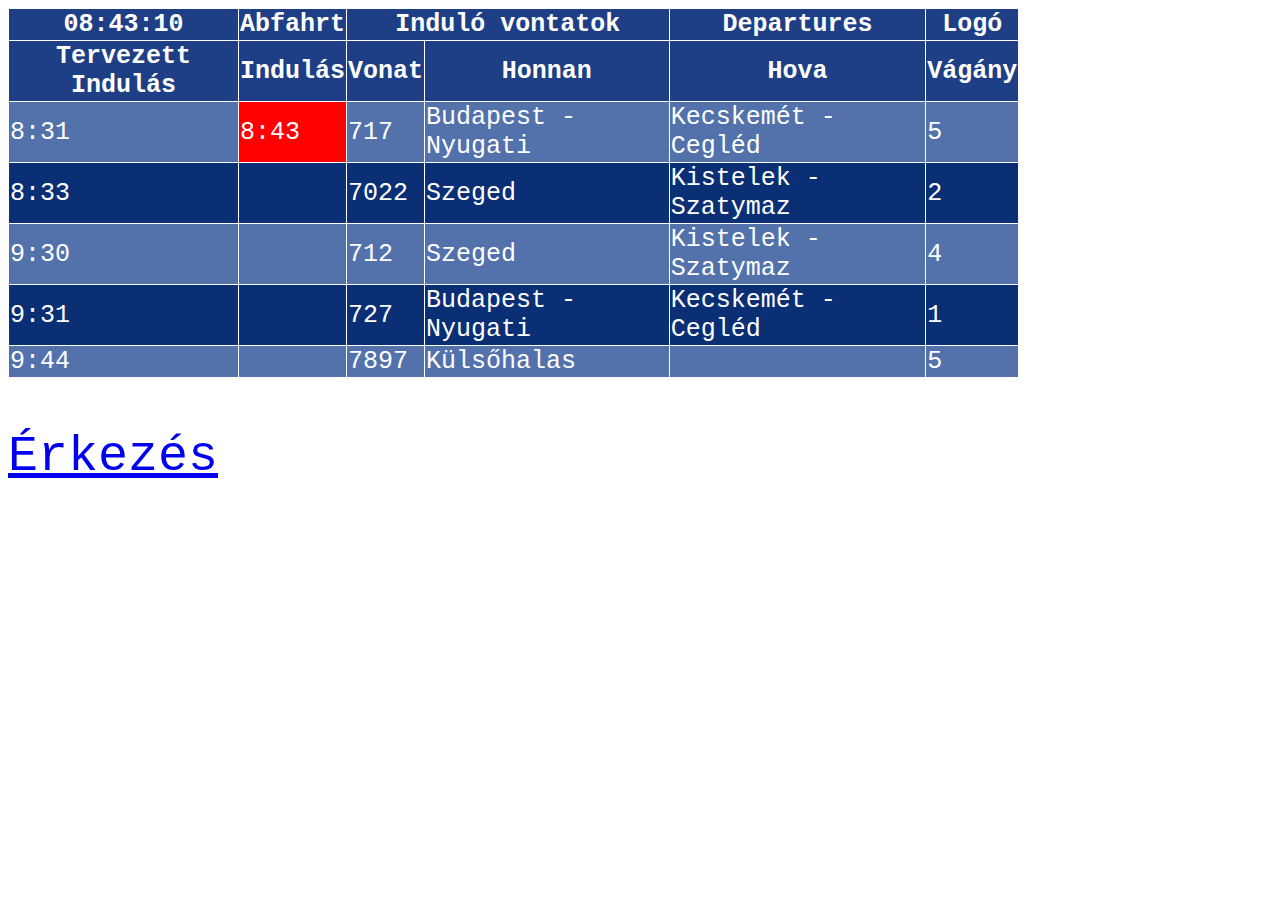
==== indulo_vonatok.html @ c0b72fb4 "colspan + indulovonatok" ====
<!DOCTYPE html>
<html lang="hu">
<head>
    <meta charset="UTF-8">
    <meta name="viewport" content="width=device-width, initial-scale=1.0">
    <title>MÁV utastájékoztató</title>
    <link rel="stylesheet" href="indulo_vonatok.css">
</head>
<body>
    <table id="indulo">
        <thead>
            <tr>
                <th>08:43:10</th>
                <th>Abfahrt</th>
                <th colspan="2">Induló vontatok</th>
                <th>Departures</th>
                <th>Logó</th>
            </tr>
            <tr>
                <th>Tervezett Indulás</th>
                <th>Indulás</th>
                <th>Vonat</th>
                <th>Honnan</th>
                <th>Hova</th>
                <th>Vágány</th>
            </tr>
        </thead>
        <tbody>
            <tr class="sotet">
                <td class="eo">8:31</td>
                <td id="keses">8:43</td>
                <td>717</td>
                <td>Budapest - Nyugati</td>
                <td>Kecskemét - Cegléd</td>
                <td>5</td>
            </tr>
            <tr>
                <td class="eo">8:33</td>
                <td></td>
                <td>7022</td>
                <td>Szeged</td>
                <td>Kistelek - Szatymaz</td>
                <td>2</td>
            </tr> 
            <tr class="sotet">
                <td class="eo">9:30</td>
                <td></td>
                <td>712</td>
                <td>Szeged</td>
                <td>Kistelek - Szatymaz</td>
                <td>4</td>
            </tr>
            <tr>
                <td class="eo">9:31</td>
                <td></td>
                <td>727</td>
                <td>Budapest - Nyugati</td>
                <td>Kecskemét - Cegléd</td>
                <td>1</td>
            </tr> 
            <tr class="sotet">
                <td class="eo">9:44</td>
                <td></td>
                <td>7897</td>
                <td>Külsőhalas</td>
                <td></td>
                <td>5</td>
            </tr>
        </tbody>
    </table>
    <p class="erkezesindulas"><a href="index.html#erkezo">Érkezés</a></p>
</body>
</html>
---- indulo_vonatok.css ----
table, th, td {
    border: 1px solid;
    border-collapse: collapse;
  }

table{
    width: 80%; /* weboldal szélessége */
    background-color: rgb(10, 47, 116); /* háttérszín */
    color: white; /* betűszín */
    font-family: 'Courier New'; /* betűtípus */
    font-size: 25px;
}
th {
    background-color: rgb(30, 63, 133);
}
#keses{
    background-color: red;
}
.sotet{
    background-color: rgb(83, 114, 172);
}
.erkezesindulas{
    font-size: 50px;
    font-family: 'Courier New', Courier, monospace;
}
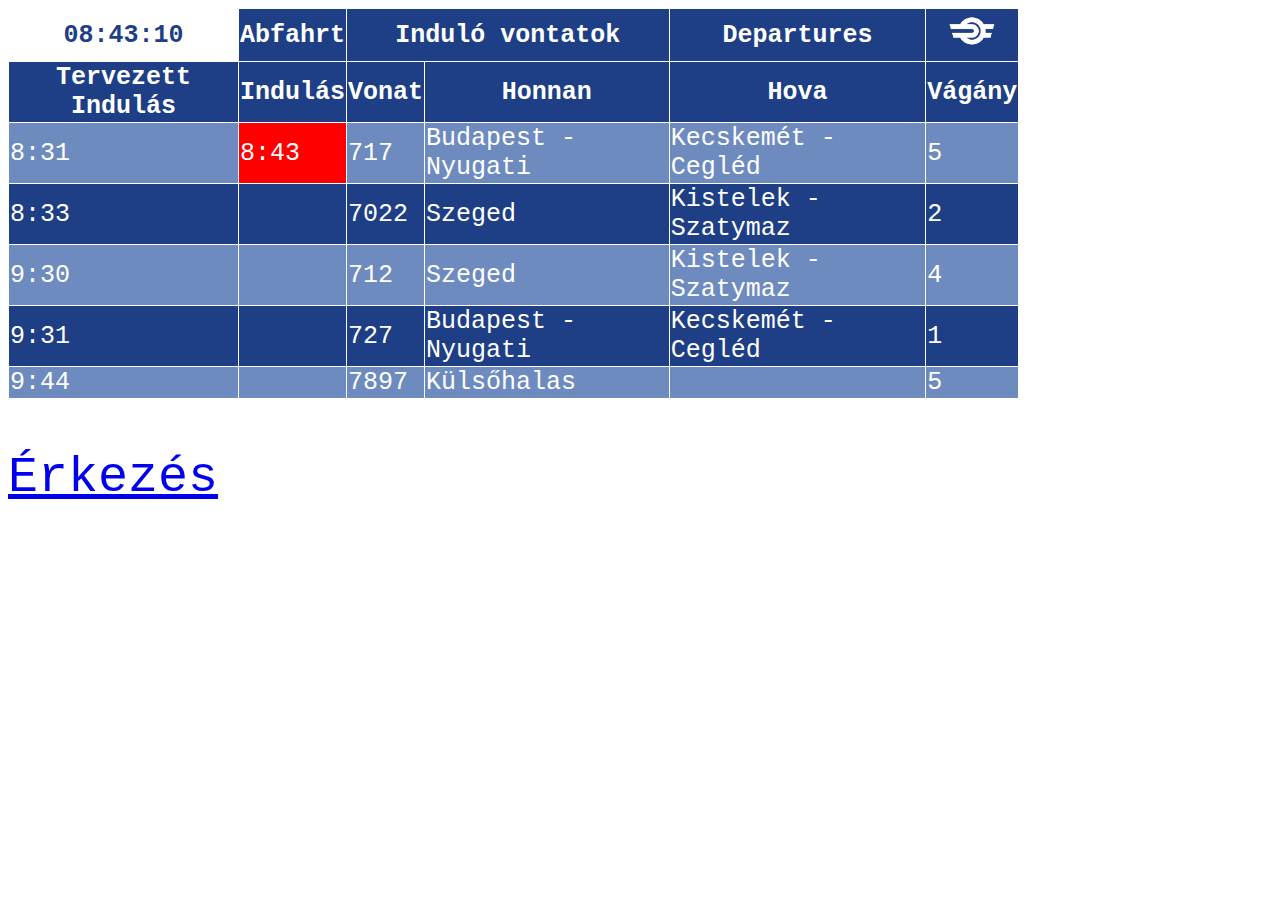
==== commit 6f6ee5c0: "Updates" ====
--- a/indulo_vonatok.html
+++ b/indulo_vonatok.html
@@ -10,11 +10,11 @@
     <table id="indulo">
         <thead>
             <tr>
-                <th>08:43:10</th>
+                <th id="ido">08:43:10</th>
                 <th>Abfahrt</th>
                 <th colspan="2">Induló vontatok</th>
                 <th>Departures</th>
-                <th>Logó</th>
+                <th><img src="mav.png" alt="MavKep"></th>
             </tr>
             <tr>
                 <th>Tervezett Indulás</th>
@@ -26,8 +26,8 @@
             </tr>
         </thead>
         <tbody>
-            <tr class="sotet">
-                <td class="eo">8:31</td>
+            <tr>
+                <td>8:31</td>
                 <td id="keses">8:43</td>
                 <td>717</td>
                 <td>Budapest - Nyugati</td>
@@ -35,15 +35,15 @@
                 <td>5</td>
             </tr>
             <tr>
-                <td class="eo">8:33</td>
+                <td>8:33</td>
                 <td></td>
                 <td>7022</td>
                 <td>Szeged</td>
                 <td>Kistelek - Szatymaz</td>
                 <td>2</td>
             </tr> 
-            <tr class="sotet">
-                <td class="eo">9:30</td>
+            <tr>
+                <td>9:30</td>
                 <td></td>
                 <td>712</td>
                 <td>Szeged</td>
@@ -51,15 +51,15 @@
                 <td>4</td>
             </tr>
             <tr>
-                <td class="eo">9:31</td>
+                <td>9:31</td>
                 <td></td>
                 <td>727</td>
                 <td>Budapest - Nyugati</td>
                 <td>Kecskemét - Cegléd</td>
                 <td>1</td>
             </tr> 
-            <tr class="sotet">
-                <td class="eo">9:44</td>
+            <tr>
+                <td>9:44</td>
                 <td></td>
                 <td>7897</td>
                 <td>Külsőhalas</td>
--- a/indulo_vonatok.css
+++ b/indulo_vonatok.css
@@ -16,10 +16,22 @@
 #keses{
     background-color: red;
 }
-.sotet{
-    background-color: rgb(83, 114, 172);
-}
+
 .erkezesindulas{
     font-size: 50px;
     font-family: 'Courier New', Courier, monospace;
+}
+tbody tr:nth-child(odd){
+    background-color: rgb(110, 139, 192);
+}
+tbody tr:nth-child(even){
+    background-color: rgb(30, 63, 133);
+}
+#ido{
+    background-color: white;
+    color: rgb(30, 63, 133);
+    border: 0px;
+}
+img{
+    width: 60px;
 }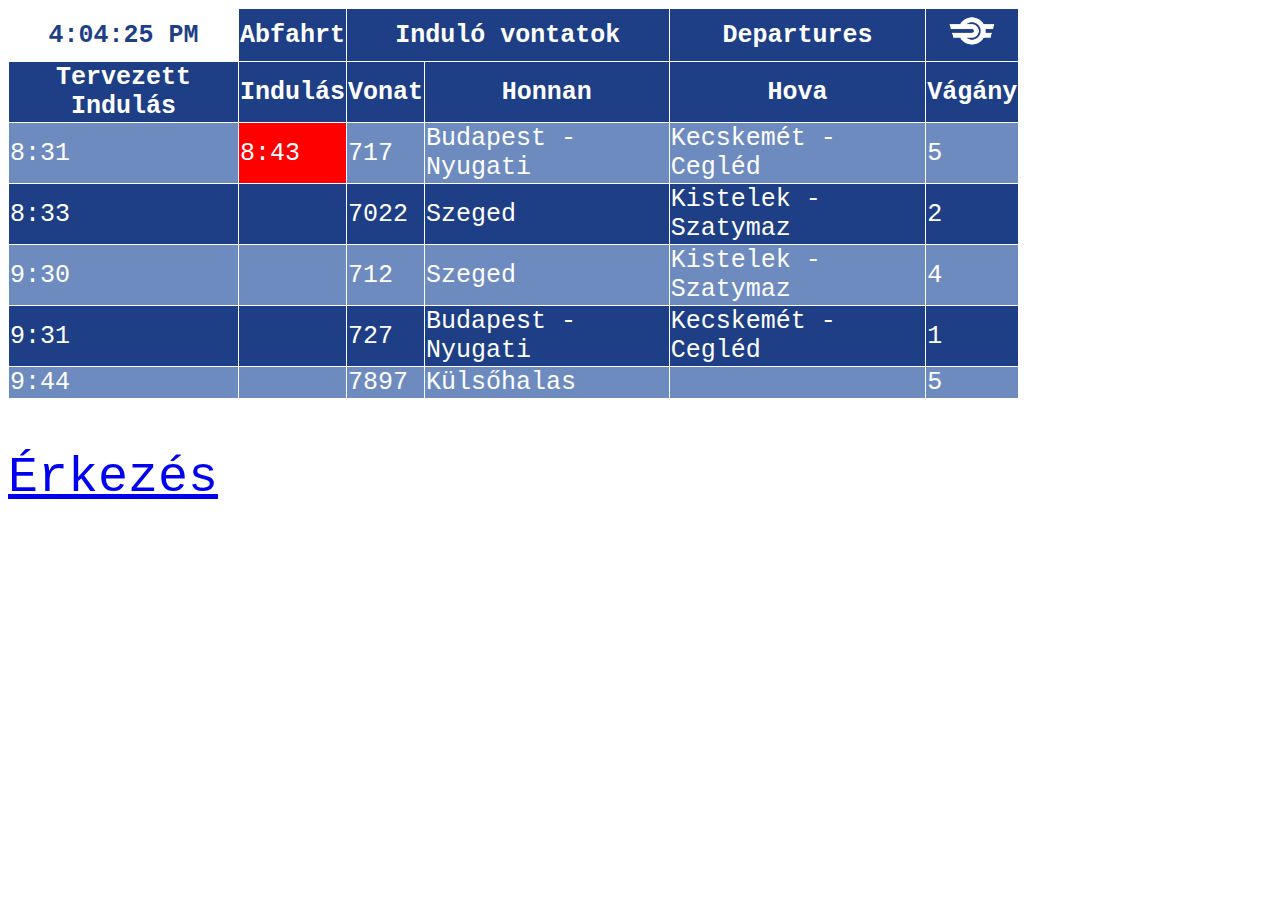
==== commit 934bf35b: "RealTime" ====
--- a/indulo_vonatok.html
+++ b/indulo_vonatok.html
@@ -69,5 +69,6 @@
         </tbody>
     </table>
     <p class="erkezesindulas"><a href="index.html#erkezo">Érkezés</a></p>
+    <script src="script.js"></script>
 </body>
 </html>--- a/indulo_vonatok.css
+++ b/indulo_vonatok.css
@@ -34,4 +34,4 @@
 }
 img{
     width: 60px;
-}+}
